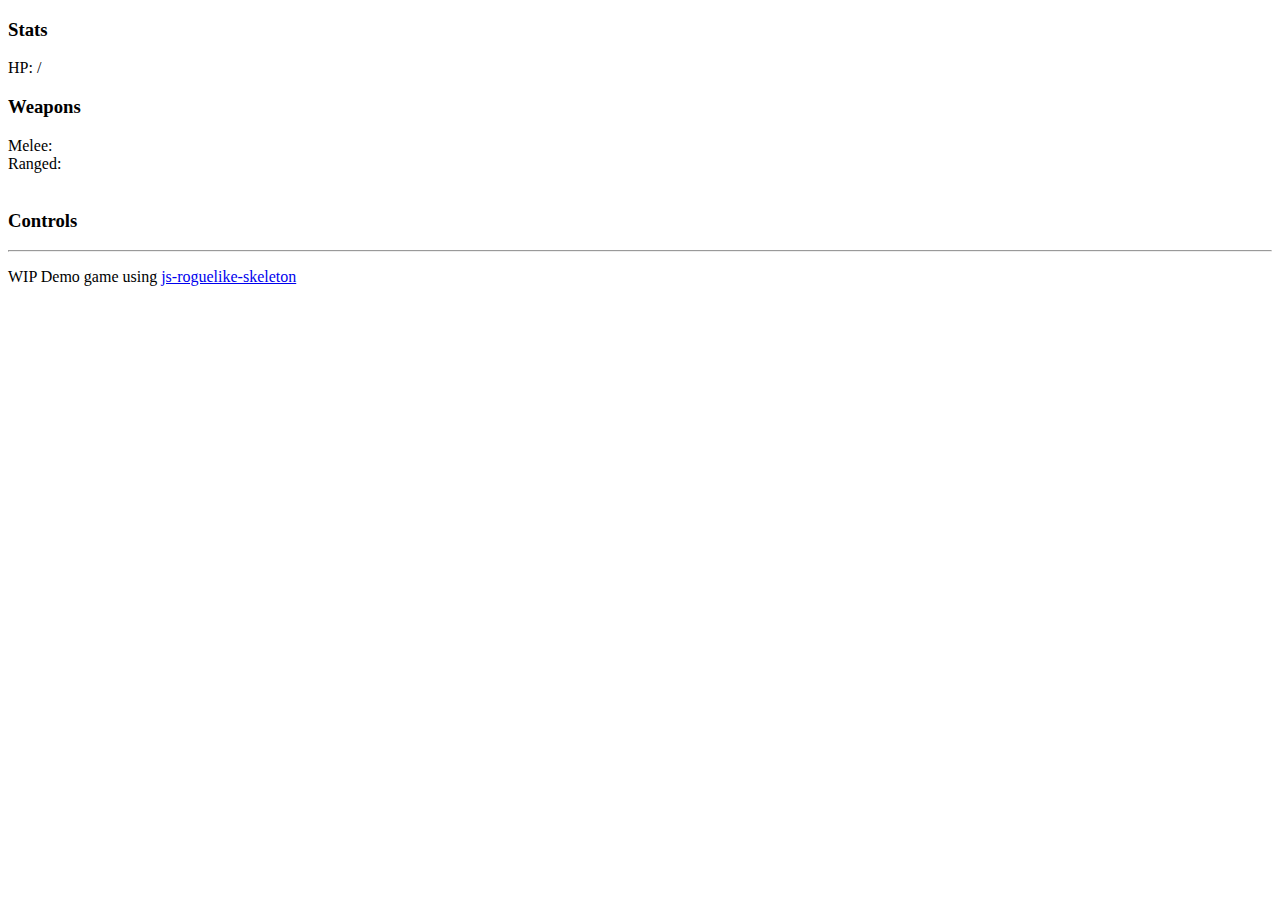
==== index.html @ 00456d8f "updates from core." ====
<!doctype html>
<html>

<head>
    <meta http-equiv="Content-type" content="text/html; charset=utf-8">

    <title>RL Demo</title>
    <link href="css/main.css" rel="stylesheet">

</head>

<body>
    <div class="page container">

        <div id="map-container" class="map-container"></div>
        <div class="stats-container">
            <h3>Stats</h3>
            <div class="tr">
                <span class="td">HP:</span>
                <span class="td"><span id="stat-hp"></span>/<span id="stat-hp-max"></span></span>
            </div>

            <h3>Weapons</h3>
            <div class="tr">
                <span class="td">Melee:</span>
                <span class="td" id="stat-melee-weapon-name"></span>
                <span class="td" id="stat-melee-weapon-stats"></span>
            </div>

            <div class="tr">
                <span class="td">Ranged:</span>
                <span class="td" id="stat-ranged-weapon-name"></span>
                <span class="td" id="stat-ranged-weapon-stats"></span>
            </div>


            <br>

            <h3>Controls</h3>
            <div id="controls" class="controls">

            </div>

        </div>
        <div id="console-directions" class="console-container"></div>
        <div id="console-container" class="console-container"></div>
        <hr>
        <p>
            WIP Demo game using  <a href="https://github.com/unstoppablecarl/js-roguelike-skeleton">js-roguelike-skeleton</a>
        </p>
        <!-- Load Vendor js files -->
        <script src="js/vendor/rot.js"></script>

        <!-- Load Lib js files -->
        <script src="js/src/rl.js"></script>

        <script src="js/src/util.js"></script>
        <script src="js/src/mixins.js"></script>
        <script src="js/src/array-2d.js"></script>
        <script src="js/src/map.js"></script>
        <script src="js/src/entity.js"></script>
        <script src="js/src/entity-manager.js"></script>
        <script src="js/src/input.js"></script>
        <script src="js/src/mouse.js"></script>
        <script src="js/src/player.js"></script>
        <script src="js/src/renderer.js"></script>
        <script src="js/src/renderer-layer.js"></script>
        <script src="js/src/tile.js"></script>
        <script src="js/src/console.js"></script>
        <script src="js/src/fov-rot.js"></script>
        <script src="js/src/lighting-rot.js"></script>
        <script src="js/src/valid-targets.js"></script>
        <script src="js/src/valid-targets-finder.js"></script>
        <script src="js/src/object-manager.js"></script>
        <script src="js/src/multi-object-manager.js"></script>
        <script src="js/src/game.js"></script>

        <script src="js/util.js"></script>

        <script src="js/console.js"></script>
        <script src="js/furniture.js"></script>

        <script src="js/actions.js"></script>

        <script src="js/player.js"></script>
        <script src="js/game.js"></script>
        <script src="js/item.js"></script>

        <script src="js/renderer-layer-types.js"></script>

        <script src="js/tile.js"></script>
        <script src="js/entity-types.js"></script>
        <script src="js/main.js"></script>

</body>

</html>
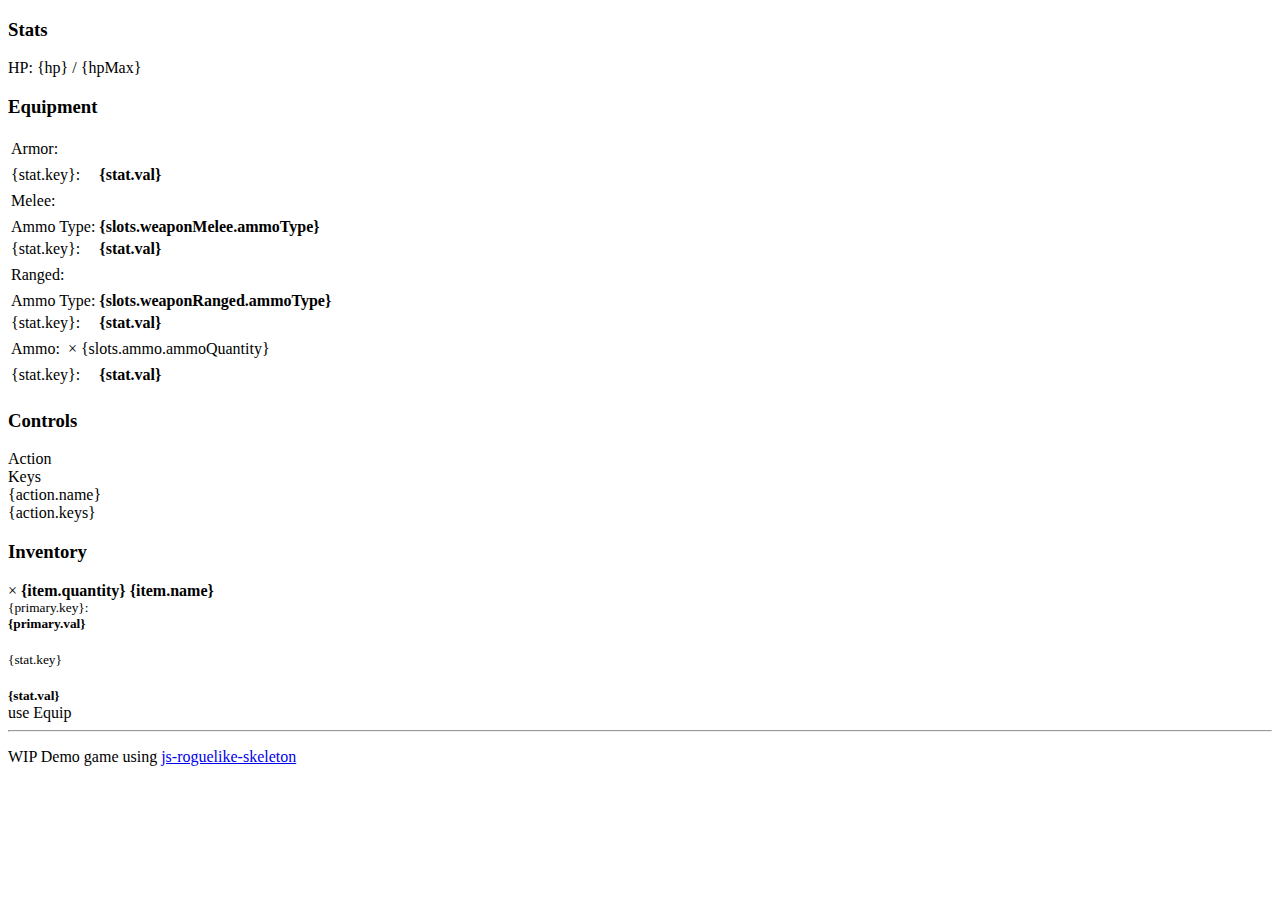
==== commit 9f8eeffc: "progress" ====
--- a/index.html
+++ b/index.html
@@ -14,52 +14,200 @@
 
         <div id="map-container" class="map-container"></div>
         <div class="stats-container">
+        <div id="mini-map-container" class="mini-map-container">
+
+            </div>
             <h3>Stats</h3>
-            <div class="tr">
+
+            <div id="stats-container" class="tr">
                 <span class="td">HP:</span>
-                <span class="td"><span id="stat-hp"></span>/<span id="stat-hp-max"></span></span>
-            </div>
-
-            <h3>Weapons</h3>
-            <div class="tr">
-                <span class="td">Melee:</span>
-                <span class="td" id="stat-melee-weapon-name"></span>
-                <span class="td" id="stat-melee-weapon-stats"></span>
-            </div>
-
-            <div class="tr">
-                <span class="td">Ranged:</span>
-                <span class="td" id="stat-ranged-weapon-name"></span>
-                <span class="td" id="stat-ranged-weapon-stats"></span>
-            </div>
-
-
-            <br>
+                <span class="td">{hp} / {hpMax}</span>
+            </div>
+
+            <h3>Equipment</h3>
+
+
+            <div id="equipment-container">
+
+                <table class="table">
+                    <tbody>
+                        <tr class="tr-section">
+                            <td colspan="2">
+                                Armor:&nbsp; <span rv-render_name="slots.armor"></span>
+                            </td>
+                        </tr>
+                        <tr class="tr-sub-section-divider"><td colspan="2"></td></tr>
+                        <tr class="tr-sub-section" rv-each-stat="slots.armor.secondaryStats">
+                            <td>
+                                {stat.key}:
+                            </td>
+                            <td>
+                                <strong>{stat.val}</strong>
+                            </td>
+                        </tr>
+                        <tr class="tr-sub-section-divider"><td colspan="2"></td></tr>
+
+
+                        <tr class="tr-section">
+                            <td colspan="2">
+                                Melee:&nbsp; <span rv-render_name="slots.weaponMelee"></span>
+                            </td>
+                        </tr>
+                        <tr class="tr-sub-section-divider"><td colspan="2"></td></tr>
+                        <tr class="tr-sub-section" rv-if="slots.weaponMelee.ammoType">
+                            <td>
+                                Ammo Type:
+                            </td>
+                            <td>
+                                <strong>{slots.weaponMelee.ammoType}</strong>
+                            </td>
+                        </tr>
+                        <tr class="tr-sub-section" rv-each-stat="slots.weaponMelee.secondaryStats">
+                            <td>
+                                {stat.key}:
+                            </td>
+                            <td>
+                                <strong>{stat.val}</strong>
+                            </td>
+                        </tr>
+                        <tr class="tr-sub-section-divider"><td colspan="2"></td></tr>
+
+
+                        <tr class="tr-section">
+                            <td colspan="2">
+                                Ranged: <span rv-render_name="slots.weaponRanged"></span>
+                            </td>
+                        </tr>
+                        <tr class="tr-sub-section-divider"><td colspan="2"></td></tr>
+                        <tr class="tr-sub-section" rv-if="slots.weaponRanged.ammoType">
+                            <td>
+                                Ammo Type:
+                            </td>
+                            <td>
+                                <strong>{slots.weaponRanged.ammoType}</strong>
+                            </td>
+                        </tr>
+                        <tr class="tr-sub-section" rv-each-stat="slots.weaponRanged.secondaryStats">
+                            <td>
+                                {stat.key}:
+                            </td>
+                            <td>
+                                <strong>{stat.val}</strong>
+                            </td>
+                        </tr>
+                        <tr class="tr-sub-section-divider"><td colspan="2"></td></tr>
+
+
+                        <tr class="tr-section">
+                            <td colspan="2">
+                                Ammo:&nbsp; <span rv-render_name="slots.ammo"></span>
+                                <span rv-if="slots.ammo">&times; {slots.ammo.ammoQuantity}</span>
+                            </td>
+                        </tr>
+                        <tr class="tr-sub-section-divider"><td colspan="2"></td></tr>
+                        <!-- <tr class="tr-sub-section" rv-if="slots.ammo.ammoType">
+                            <td>
+                                Ammo Type:
+                            </td>
+                            <td>
+                                <strong>{slots.ammo.ammoType}</strong>
+                            </td>
+                        </tr> -->
+                        <tr class="tr-sub-section" rv-each-stat="slots.ammo.secondaryStats">
+                            <td>
+                                {stat.key}:
+                            </td>
+                            <td>
+                                <strong>{stat.val}</strong>
+                            </td>
+                        </tr>
+                        <tr class="tr-sub-section-divider"><td colspan="2"></td></tr>
+                    </tbody>
+                </table>
+
+            </div>
 
             <h3>Controls</h3>
-            <div id="controls" class="controls">
-
-            </div>
-
+            <div id="controls-container" class="controls">
+                <div class="tr">
+                    <div class="td">Action</div>
+                    <div class="td">Keys</div>
+                </div>
+
+                <div class="tr" rv-each-action="keyBindings">
+                    <div class="td">{action.name}</div>
+                    <div class="td">{action.keys}</div>
+                </div>
+
+            </div>
         </div>
         <div id="console-directions" class="console-container"></div>
         <div id="console-container" class="console-container"></div>
+        <div id="inventory-container" class="inventory-container">
+            <h3>Inventory</h3>
+
+            <div rv-each-item="inventoryViewData" class="inventory-item tr">
+                <div class="td">
+                    <div class="top-row">
+                        <span class="pull-right">
+                            &times; <strong>{item.quantity}</strong>
+                        </span>
+                        <strong rv-color="item.consoleColor">{item.name}</strong>
+                    </div>
+                    <small>
+                        <div rv-each-primary="item.primaryStats" class="tr">
+                            <div class="td">
+                                {primary.key}:
+                            </div>
+                            <div class="td">
+                                <strong>{primary.val}</strong>
+                            </div>
+                        </div>
+                    </small>
+                </div>
+
+                <div class="td">
+                    <br>
+                    <div rv-each-stat="item.secondaryStats">
+                        <small>{stat.key}</small>
+                    </div>
+                </div>
+                <div class="td">
+                    <br>
+                    <div rv-each-stat="item.secondaryStats">
+                        <small><strong>{stat.val}</strong></small>
+                    </div>
+                </div>
+
+                <div class="td">
+                    <span class="btn btn-sm btn-default" rv-if="item.usable" rv-use_item="item">use</span>
+
+                    <span rv-each-slot="item.equipableToSlots" class="btn btn-sm btn-default" rv-equip_item="item">Equip</span>
+
+                </div>
+            </div>
+        </div>
         <hr>
         <p>
             WIP Demo game using  <a href="https://github.com/unstoppablecarl/js-roguelike-skeleton">js-roguelike-skeleton</a>
         </p>
         <!-- Load Vendor js files -->
         <script src="js/vendor/rot.js"></script>
+        <script src="js/vendor/jquery.min.js"></script>
+        <script src="js/vendor/rivets.bundled.min.js"></script>
+
 
         <!-- Load Lib js files -->
         <script src="js/src/rl.js"></script>
 
         <script src="js/src/util.js"></script>
         <script src="js/src/mixins.js"></script>
+        <script src="js/src/mixins/action-interface.js"></script>
+        <script src="js/src/action.js"></script>
+
         <script src="js/src/array-2d.js"></script>
         <script src="js/src/map.js"></script>
         <script src="js/src/entity.js"></script>
-        <script src="js/src/entity-manager.js"></script>
         <script src="js/src/input.js"></script>
         <script src="js/src/mouse.js"></script>
         <script src="js/src/player.js"></script>
@@ -73,25 +221,53 @@
         <script src="js/src/valid-targets-finder.js"></script>
         <script src="js/src/object-manager.js"></script>
         <script src="js/src/multi-object-manager.js"></script>
+        <script src="js/src/inventory.js"></script>
+        <script src="js/src/item.js"></script>
         <script src="js/src/game.js"></script>
 
+        <script src="js/mixins/equipment.js"></script>
+
         <script src="js/util.js"></script>
+        <script src="js/stats.js"></script>
+        <script src="js/action-helpers.js"></script>
+        <script src="js/action-types.js"></script>
 
         <script src="js/console.js"></script>
         <script src="js/furniture.js"></script>
 
-        <script src="js/actions.js"></script>
-
+        <script src="js/map-gen.js"></script>
+
+        <script src="js/map-gen/template.js"></script>
+        <script src="js/map-gen/floor.js"></script>
+        <script src="js/map-gen/room.js"></script>
+        <script src="js/map-gen/room-edge.js"></script>
+
+        <script src="js/map-gen/template/floor.js"></script>
+        <script src="js/map-gen/template/room.js"></script>
+
+        <script src="js/random.js"></script>
         <script src="js/player.js"></script>
         <script src="js/game.js"></script>
+
+        <script src="js/inventory.js"></script>
         <script src="js/item.js"></script>
 
+        <script src="js/equipment.js"></script>
+        <script src="js/renderer.js"></script>
+
+
         <script src="js/renderer-layer-types.js"></script>
 
         <script src="js/tile.js"></script>
+		<script src="js/entity.js"></script>
         <script src="js/entity-types.js"></script>
+
+        <script src="js/ui.js"></script>
         <script src="js/main.js"></script>
 
+
+         <!-- <script src="test.js"></script> -->
+
 </body>
 
 </html>
